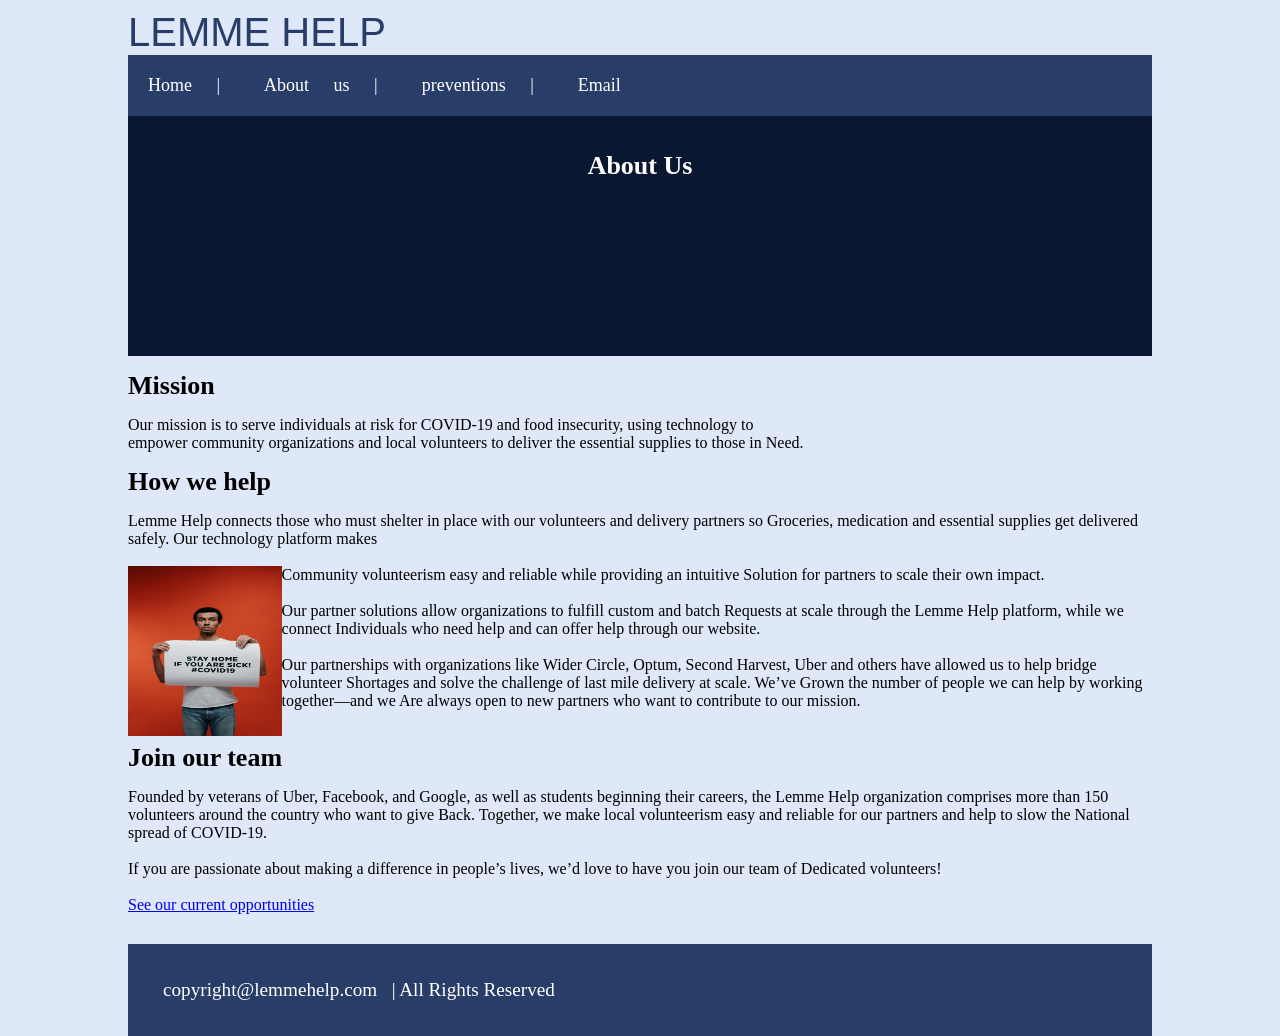
==== about.html @ 86a6cc87 "Add files via upload" ====
<!DOCTYPE html>
<html lang="en">
<head>
    <meta charset="UTF-8">
    <meta http-equiv="X-UA-Compatible" content="IE=edge">
    <meta name="viewport" content="width=device-width, initial-scale=1.0">
    <title> lemme Help -home</title>
</head>
<body>
    <link rel="stylesheet" href="style.css" />
    <div class="main">
    <div class="header">
        <h1 >LEMME HELP</h1>
        
        <ul class="nav">
       <li><a href="index.html">Home |</a></li>
       <li><a href="about.html">About us |</a></li>
       <li><a href="preventions.html">preventions |</a></li>
       <li><a href="milto: payeadolphus97@gmail.com">Email</a></li>
        
        </ul>
        <div class="pageTitle"><h2>About Us</h2></div>
        
    <div class="content">
        <h2>Mission</h2>
        

      <p2> Our mission is to serve individuals at risk for COVID-19 and food insecurity, using technology to<br /> 

      empower community organizations and local volunteers to deliver the essential supplies to those in 

      Need.</p2><br />

    <h2>How we help</h2>

   <p2> Lemme Help connects those who must shelter in place with our volunteers and delivery partners so 
    
    Groceries, medication and essential supplies get delivered safely.
    Our technology platform makes<br /><br />
    <img src="man.jpg" alt="man" />
Community volunteerism easy and reliable while providing an intuitive 

Solution for partners to scale their own impact.<br /><br />

Our partner solutions allow organizations to fulfill custom and batch 

Requests at scale through the Lemme Help platform, while we connect 

Individuals who need help and can offer help through our website.<br /><br />

Our partnerships with organizations like Wider Circle, Optum, Second 

Harvest, Uber and others have allowed us to help bridge volunteer 

Shortages and solve the challenge of last mile delivery at scale. We’ve 

Grown the number of people we can help by working together—and we 

Are always open to new partners who want to contribute to our mission.</p2><br /><br />

    <h2>Join our team</h2>

<p2>Founded by veterans of Uber, Facebook, and Google, as well as students beginning their careers, the 

Lemme Help organization comprises more than 150 volunteers around the country who want to give 

Back. Together, we make local volunteerism easy and reliable for our partners and help to slow the 

National spread of COVID-19.<br /><br />

If you are passionate about making a difference in people’s lives, we’d love to have you join our team of 

Dedicated volunteers!</p2><br /><br />

    <a href="https//www.starzit.com">See our current opportunities</a>  

    </div>  
        
    <div class="footer">
        copyright@lemmehelp.com &nbsp; | All Rights Reserved
    </div>
    </div>
    
</body>
</html
---- style.css ----
/*  Basic style */
* {
    margin: 0;
    padding: 0;
}
body {
    background-color: rgb(223, 232, 248);
}

.main {
    width: 80%;
    margin: auto;
}

/* Header style */

.header {
    width: 100%;
    height: auto;
    
}

.header > h1 {
    margin-top: 10px;
    font-size: 40px;
    font-family: Arial, Helvetica, sans-serif;
    text-transform: uppercase;
    font-weight: 400;
    color:rgb(40,62,104);
}

    


.nav {
    background-color: rgb(40,62,104);
    width: 100%;
    height: auto;
}

ul {
    list-style-type: none;
}



 ul > li {
    display: inline-block;
    word-spacing: 20px;
    font-size: 18px;
    padding: 20px;
}

li > a {
    text-decoration: none;
    color: #fff;

}

/* Banner Image */
.banner {
    width: 100%;
    height: 400px;
}

/* content style */
h2 {
    font-size: 26px;
    margin: 15px 0;
    
}

.content > p {
    font-size: 1.2em;
    line-height: 27px;
    
}

.content > p > img {
    width: 15%;
    height: 170px;
    float: right;
}

.content > p2 > img {
    width: 15%;
    height: 170px;
    float: left;
   
}
    
/* Footer style */

.footer {
    background-color: rgb(40,62,104);
    margin-top: 30px;
    padding: 35px;
    font-size: 1.2em;
    color: #fff;
}

/* page Title */
.pageTitle {
    background-color: rgb(9,23,49);
    height: 200px;
    padding: 20px;
    color: #fff;
    text-align: center;
}
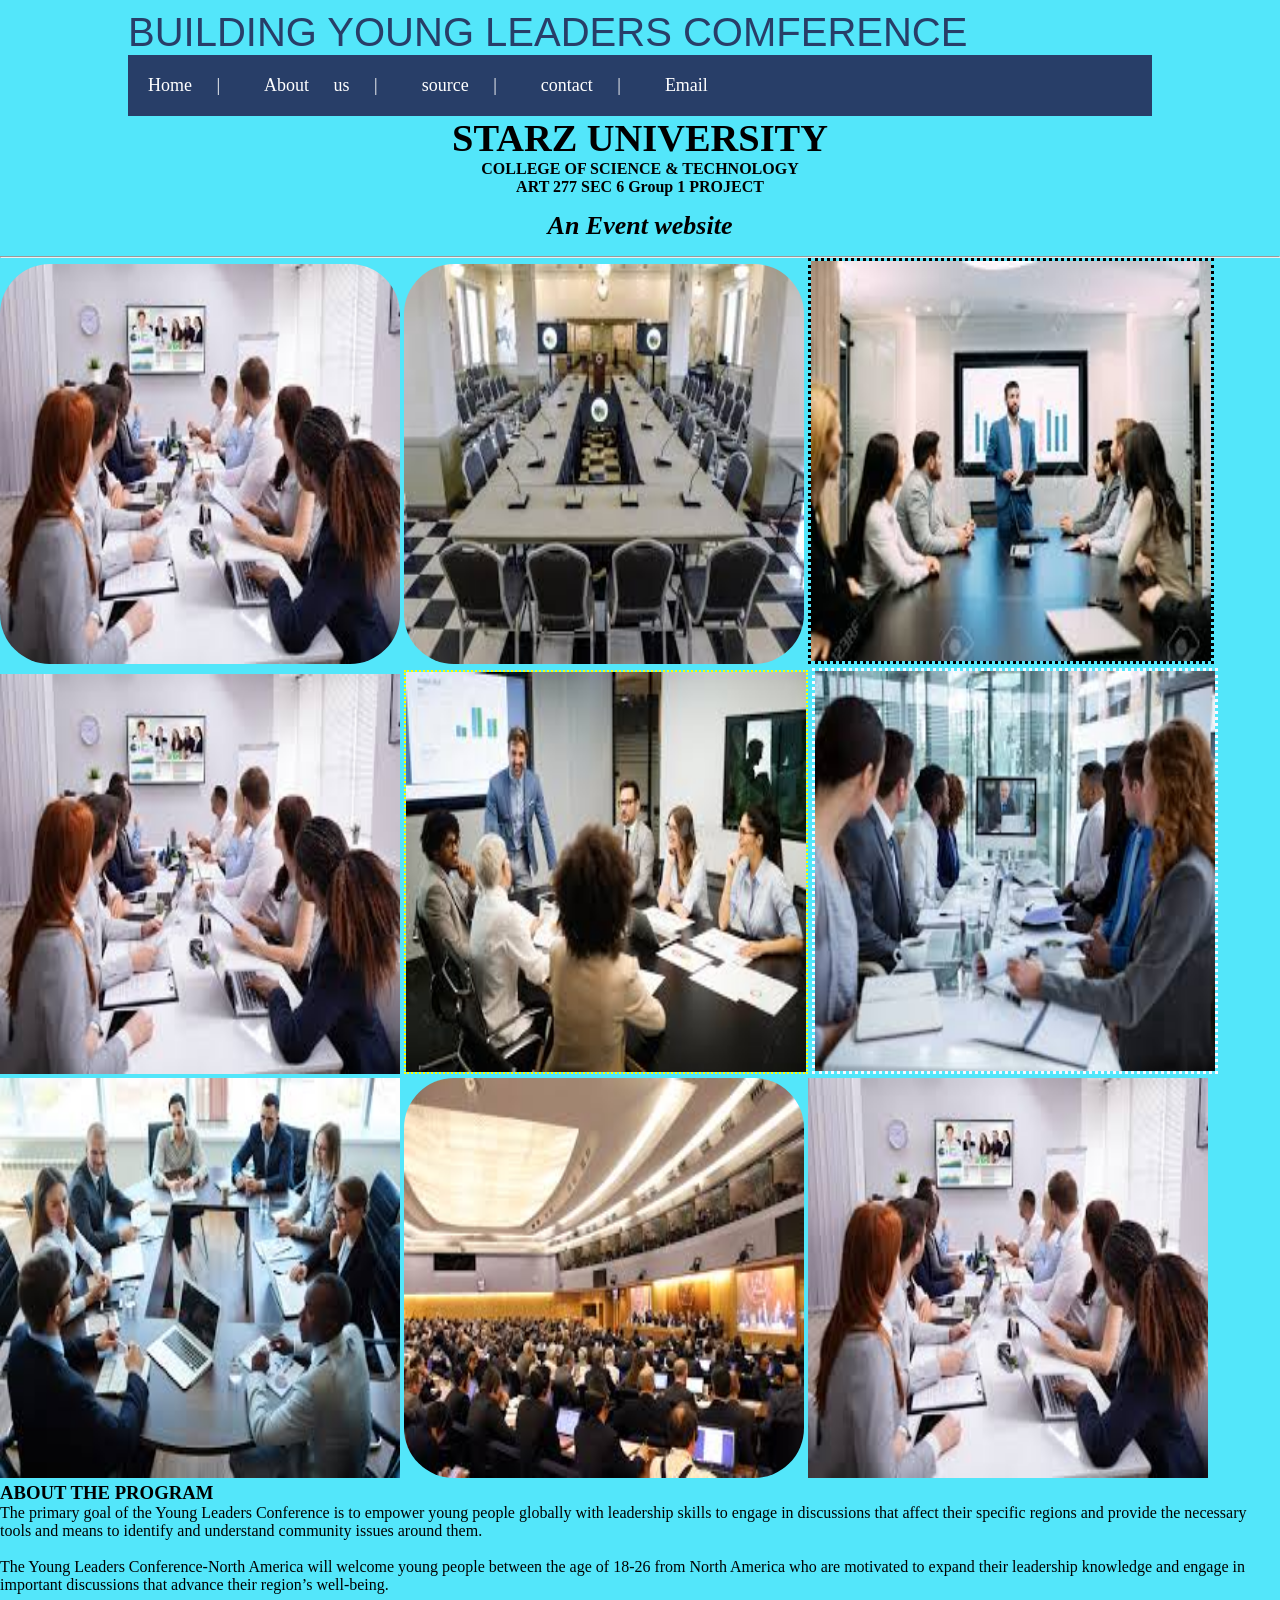
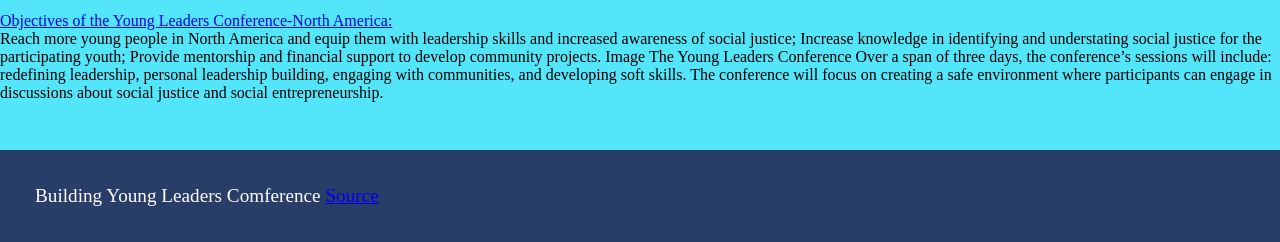
==== commit 70d3dc7f: "Add files via upload" ====
--- a/about.html
+++ b/about.html
@@ -4,82 +4,133 @@
     <meta charset="UTF-8">
     <meta http-equiv="X-UA-Compatible" content="IE=edge">
     <meta name="viewport" content="width=device-width, initial-scale=1.0">
-    <title> lemme Help -home</title>
+    <link rel="stylesheet" href="style.css" />
+    <title>Group 1 Project</title>
 </head>
-<body>
-    <link rel="stylesheet" href="style.css" />
-    <div class="main">
+
+<style>
+    body {
+        background-color: rgb(83, 230, 250);
+    }
+</style>
+<div class="main">
     <div class="header">
-        <h1 >LEMME HELP</h1>
-        
+        <h1>Building Young Leaders Comference</h1>
         <ul class="nav">
        <li><a href="index.html">Home |</a></li>
        <li><a href="about.html">About us |</a></li>
-       <li><a href="preventions.html">preventions |</a></li>
-       <li><a href="milto: payeadolphus97@gmail.com">Email</a></li>
+       <li><a href="source.html">source |</a></li>
+       <li><a href="Contact.html">contact |</a></li>
+       <li><a href="milto:payeadolphus97@gmail.com">Email</a></li>
         
         </ul>
-        <div class="pageTitle"><h2>About Us</h2></div>
         
+    
+    </div>
+</div>
+
+
     <div class="content">
-        <h2>Mission</h2>
         
+              <center><big><h1> STARZ UNIVERSITY</h1></big>
+                <strong><p>COLLEGE OF SCIENCE & TECHNOLOGY </p>
+                 <p>ART 277 SEC 6 Group 1 PROJECT</p></strong>
+                  <big><i><h2></font> An Event website</h2></i></big></center>
+                  <hr>
+    
+                
+    <img src="images (64).jpeg" alt="" width="400" height="400" 
+style="
+width: 400px;
+height:400px;
+border-radius:50px;
+"
+/>
+<img src="images (57).jpeg" alt="images logo"
+style="
+width: 400px;
+height: 400px;
+border-radius: 50px;
+"
 
-      <p2> Our mission is to serve individuals at risk for COVID-19 and food insecurity, using technology to<br /> 
+/>
 
-      empower community organizations and local volunteers to deliver the essential supplies to those in 
+<img src="images (58).jpeg" alt="images logo"
+style="
+width: 400px;
+height: 400px;
+border: 3px dotted "
+border-radius: 50px;
+"
 
-      Need.</p2><br />
+/>
 
-    <h2>How we help</h2>
+<img src="images (64).jpeg" alt="images logo"
+style="
+width: 400px;
+height: 400px;
+border: 5px;"
+border-radius: 50px;
+"
 
-   <p2> Lemme Help connects those who must shelter in place with our volunteers and delivery partners so 
-    
-    Groceries, medication and essential supplies get delivered safely.
-    Our technology platform makes<br /><br />
-    <img src="man.jpg" alt="man" />
-Community volunteerism easy and reliable while providing an intuitive 
+/>
 
-Solution for partners to scale their own impact.<br /><br />
+<img src="images (60).jpeg" alt="images logo"
+style="
+width: 400px;
+height: 400px;
+border: 2px dotted yellow;"
+border-radius: 50px;
+"
 
-Our partner solutions allow organizations to fulfill custom and batch 
+/>
+<img src="images (61).jpeg" alt="images logo"
+style="
+width: 400px;
+height: 400px;
+border: 3px dotted ghostwhite;"
+border-radius: 50px;
+"
+/>
+<img src="images (62).jpeg" alt="images logo"
+style="
+width: 400px;
+height: 400px;
+border: 0px dotted burlywood"
+border-radius: 50px;
+"
+/>
+<img src="images (63).jpeg" alt="images logo"
+style="
+width: 400px;
+height: 400px;
+border-radius: 50px;
+"
+/>
+<img src="images (64).jpeg" alt="images logo" width="400" height="400"  usemap="#shape"/>
+<map name="images">
+<area shape="rect" cords="herf" alt=""
+order="291,70,500,233"
+href="www.google.com" alt="coral"
+border-radius="5px"
+/>
+</map >
+    </div>
+</div>
+<h3>ABOUT THE PROGRAM</h3>
+<p3>The primary goal of the Young Leaders Conference is to empower young people globally with leadership skills to engage in discussions that affect their specific regions and provide the necessary tools and means to identify and understand community issues around them.<br /><br />
+The Young Leaders Conference-North America will welcome young people between the age of 18-26 from North America who are motivated to expand their leadership knowledge and engage in important discussions that advance their region’s well-being.<br /><br />
+<a href="Source.html">Objectives of the Young Leaders Conference-North America:</a><br />
+Reach more young people in North America and equip them with leadership skills and increased awareness of social justice;
+Increase knowledge in identifying and understating social justice for the participating youth;
+Provide mentorship and financial support to develop community projects.
+Image
+The Young Leaders Conference
+Over a span of three days, the conference’s sessions will include: redefining leadership, personal leadership building, engaging with communities, and developing soft skills. The conference will focus on creating a safe environment where participants can engage in discussions about social justice and social entrepreneurship.<br /><br /></p3>
+<div class="footer">
+    Building Young Leaders Comference
+    <a href="Source.html">Source</a>
+</div>
 
-Requests at scale through the Lemme Help platform, while we connect 
-
-Individuals who need help and can offer help through our website.<br /><br />
-
-Our partnerships with organizations like Wider Circle, Optum, Second 
-
-Harvest, Uber and others have allowed us to help bridge volunteer 
-
-Shortages and solve the challenge of last mile delivery at scale. We’ve 
-
-Grown the number of people we can help by working together—and we 
-
-Are always open to new partners who want to contribute to our mission.</p2><br /><br />
-
-    <h2>Join our team</h2>
-
-<p2>Founded by veterans of Uber, Facebook, and Google, as well as students beginning their careers, the 
-
-Lemme Help organization comprises more than 150 volunteers around the country who want to give 
-
-Back. Together, we make local volunteerism easy and reliable for our partners and help to slow the 
-
-National spread of COVID-19.<br /><br />
-
-If you are passionate about making a difference in people’s lives, we’d love to have you join our team of 
-
-Dedicated volunteers!</p2><br /><br />
-
-    <a href="https//www.starzit.com">See our current opportunities</a>  
-
-    </div>  
-        
-    <div class="footer">
-        copyright@lemmehelp.com &nbsp; | All Rights Reserved
-    </div>
-    </div>
-    
 </body>
-</html
+</html>
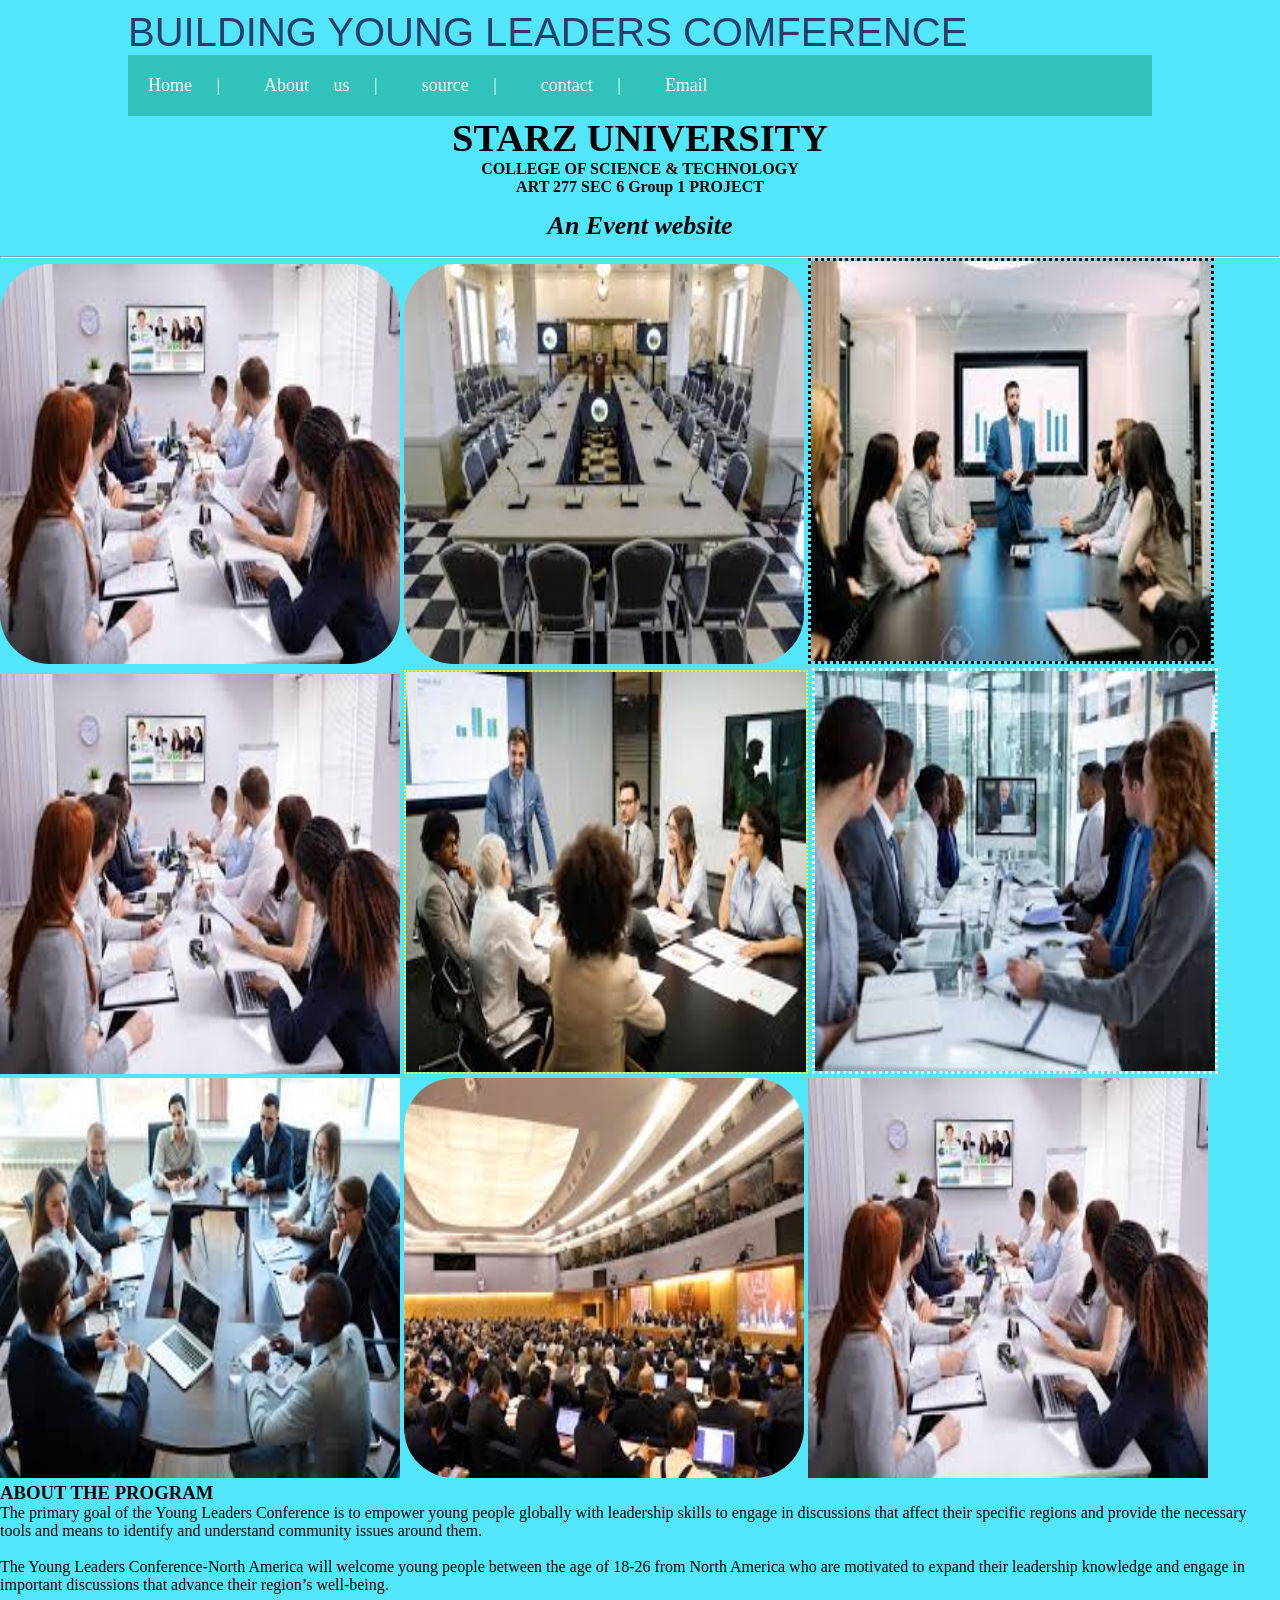
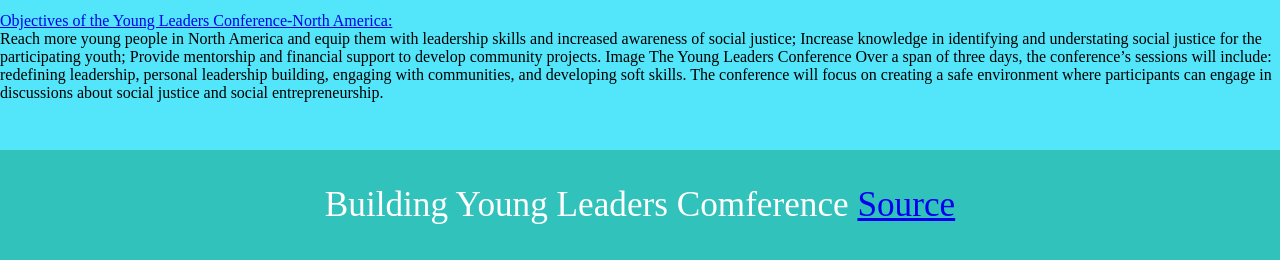
==== commit 930892dd: "Add files via upload" ====
--- a/about.html
+++ b/about.html
@@ -19,7 +19,7 @@
         <ul class="nav">
        <li><a href="index.html">Home |</a></li>
        <li><a href="about.html">About us |</a></li>
-       <li><a href="source.html">source |</a></li>
+       <li><a href="Source.html">source |</a></li>
        <li><a href="Contact.html">contact |</a></li>
        <li><a href="milto:payeadolphus97@gmail.com">Email</a></li>
         
--- a/style.css
+++ b/style.css
@@ -4,7 +4,7 @@
     padding: 0;
 }
 body {
-    background-color: rgb(223, 232, 248);
+     background-image: none;
 }
 
 .main {
@@ -29,11 +29,8 @@
     color:rgb(40,62,104);
 }
 
-    
-
-
 .nav {
-    background-color: rgb(40,62,104);
+    background-color: rgb(48, 194, 187);
     width: 100%;
     height: auto;
 }
@@ -85,25 +82,26 @@
 .content > p2 > img {
     width: 15%;
     height: 170px;
-    float: left;
+    float: right;
    
 }
     
 /* Footer style */
 
 .footer {
-    background-color: rgb(40,62,104);
+    background-color: rgb(48, 194, 187);
     margin-top: 30px;
     padding: 35px;
-    font-size: 1.2em;
+    font-size: 2.2em;
     color: #fff;
+    text-align: center;
 }
 
 /* page Title */
 .pageTitle {
     background-color: rgb(9,23,49);
     height: 200px;
-    padding: 20px;
+    padding: 25px;
     color: #fff;
     text-align: center;
 }
